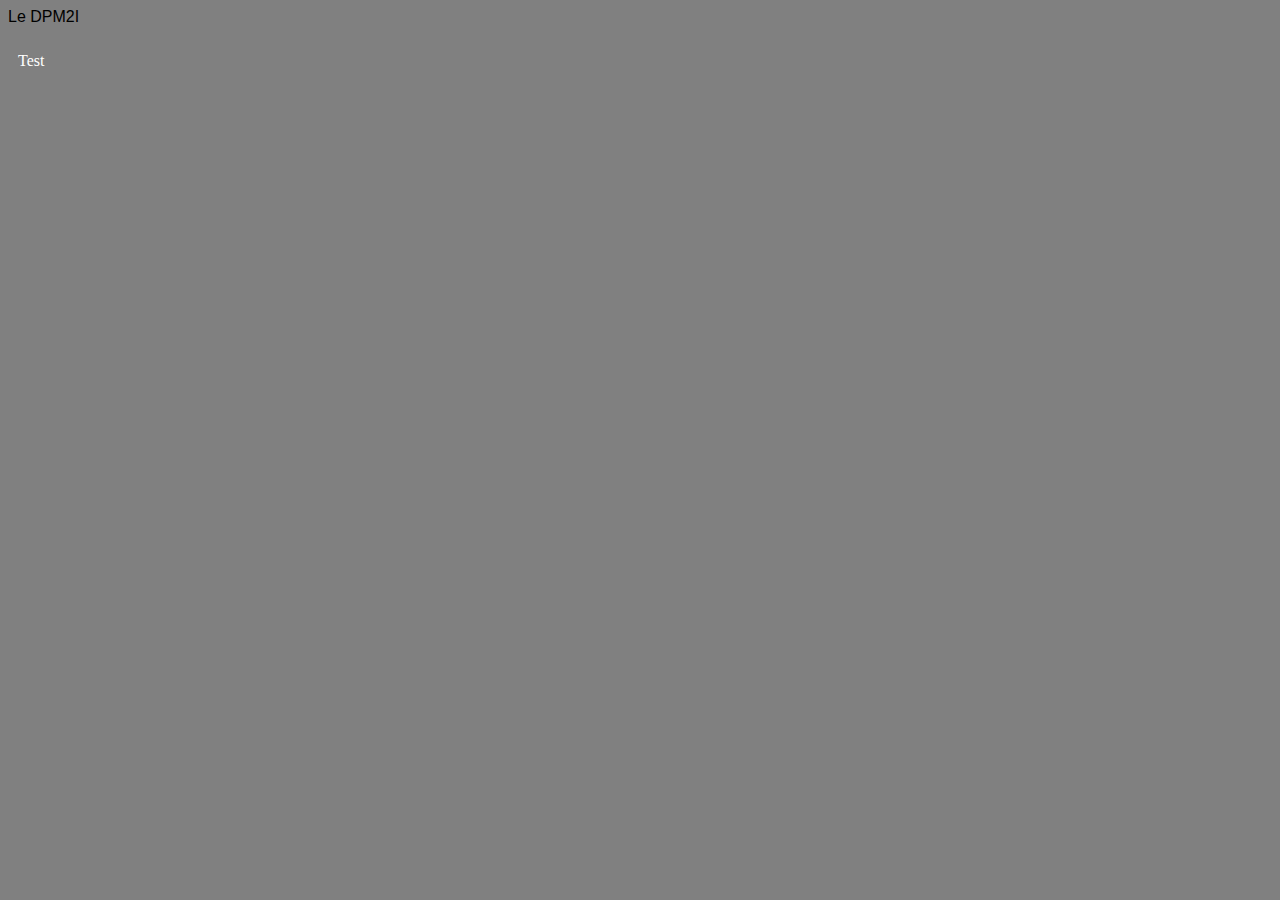
==== index.html @ ec6231ef "Ajout des éléments pour le site web" ====
<!DOCTYPE html>
<html>
    <head>
		<meta charset="UTF-8" >
		<link rel="stylesheet" href="style.css"/>
		<title> Le DPM2I </title>
        <meta content = "PG" name="Paul Georges">
    </head>
    <body>
        <header> Le DPM2I</header>
        <section>
            <p>
                Test
            </p>
        </section>
    </body>
</html>
---- style.css ----
body{
	background-color: gray;
	background-image: url(img/backgound.png);
	font-family: 'Segoe UI';
}

header{
	font-family: Arial, Helvetica, sans-serif;
}

h1{
	color: green;
	text-align: center;
}

h2{
	color: red;
	text-align: center;
}
section{
  width: 55%;

  padding: 10px;
}

p{
	color: white;
	font-family: Times;
}

a{
	color: red;
}
ul{
	color: white;
	font-family: Times;
	margin-right: 25%;
}
.center{
	display: block;
	margin-left: auto;
	margin-right: auto;
	width: 45%;

}
.right{
	margin-left: 50%;
}
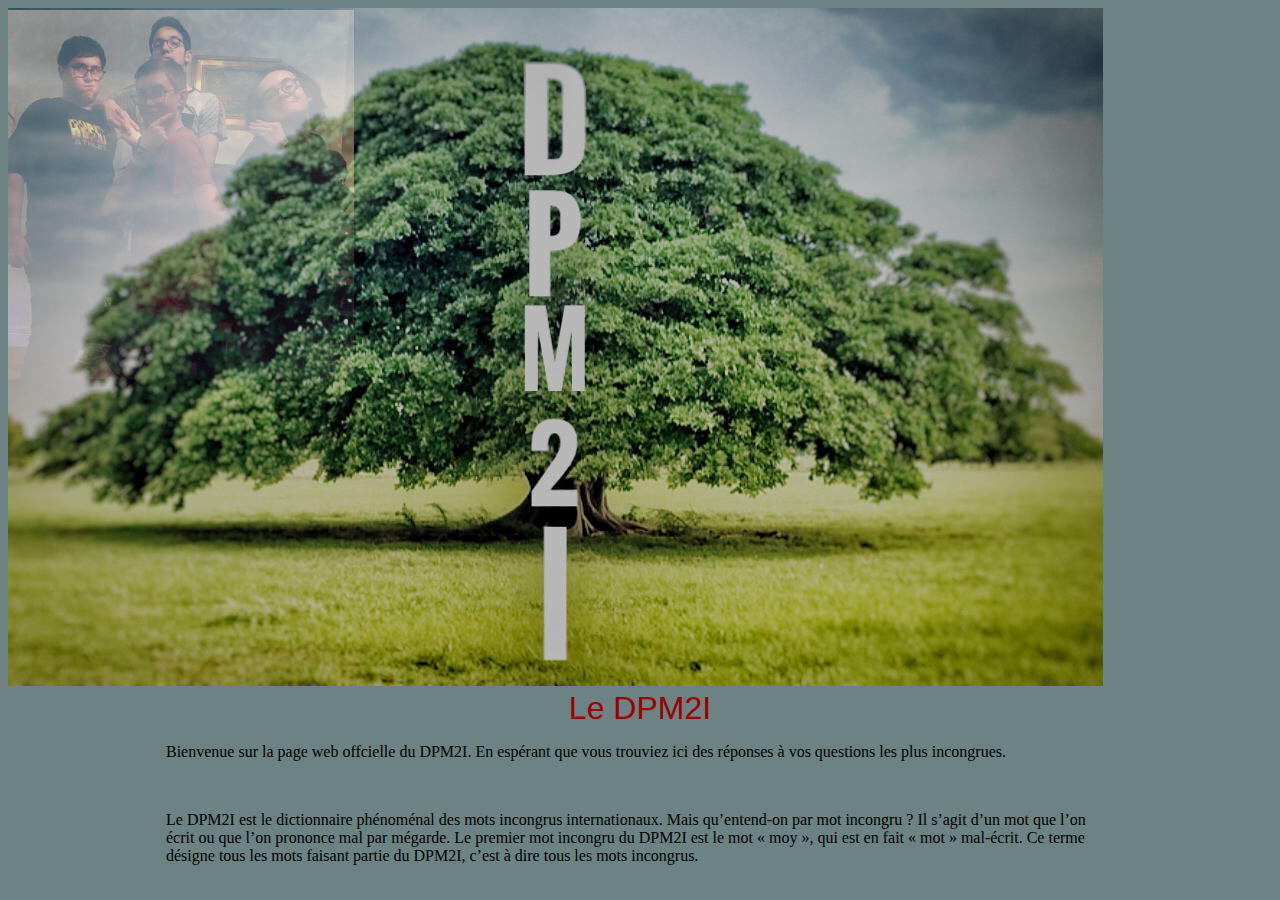
==== commit 5899e708: "Ajout d'une image et du texte" ====
--- a/index.html
+++ b/index.html
@@ -7,10 +7,19 @@
         <meta content = "PG" name="Paul Georges">
     </head>
     <body>
+        <img src="image/background.png">
         <header> Le DPM2I</header>
         <section>
-            <p>
-                Test
+            <p class = center>
+                Bienvenue sur la page web offcielle du DPM2I.
+                En espérant que vous trouviez ici des réponses à vos questions les plus incongrues.
+            </p>
+            <br/>
+            <p class = center>
+                Le DPM2I est le dictionnaire phénoménal des mots incongrus internationaux. 
+                Mais qu’entend-on par mot incongru ? Il s’agit d’un mot que l’on écrit ou que l’on prononce mal par mégarde. 
+                Le premier mot incongru du DPM2I est le mot « moy », qui est en fait « mot » mal-écrit. 
+                Ce terme désigne tous les mots faisant partie du DPM2I, c’est à dire tous les mots incongrus.
             </p>
         </section>
     </body>
--- a/style.css
+++ b/style.css
@@ -1,11 +1,14 @@
 body{
-	background-color: gray;
-	background-image: url(img/backgound.png);
+	/*background-image: url("image/background.png");*/
+	background-color: rgb(47, 79, 79,0.7);
 	font-family: 'Segoe UI';
 }
 
 header{
+	color :rgb(156,0,0);
+	font-size: xx-large;
 	font-family: Arial, Helvetica, sans-serif;
+	text-align: center;
 }
 
 h1{
@@ -17,20 +20,12 @@
 	color: red;
 	text-align: center;
 }
-section{
-  width: 55%;
-
-  padding: 10px;
-}
 
 p{
-	color: white;
+	color: black;
 	font-family: Times;
 }
 
-a{
-	color: red;
-}
 ul{
 	color: white;
 	font-family: Times;
@@ -40,7 +35,7 @@
 	display: block;
 	margin-left: auto;
 	margin-right: auto;
-	width: 45%;
+	width: 75%;
 
 }
 .right{
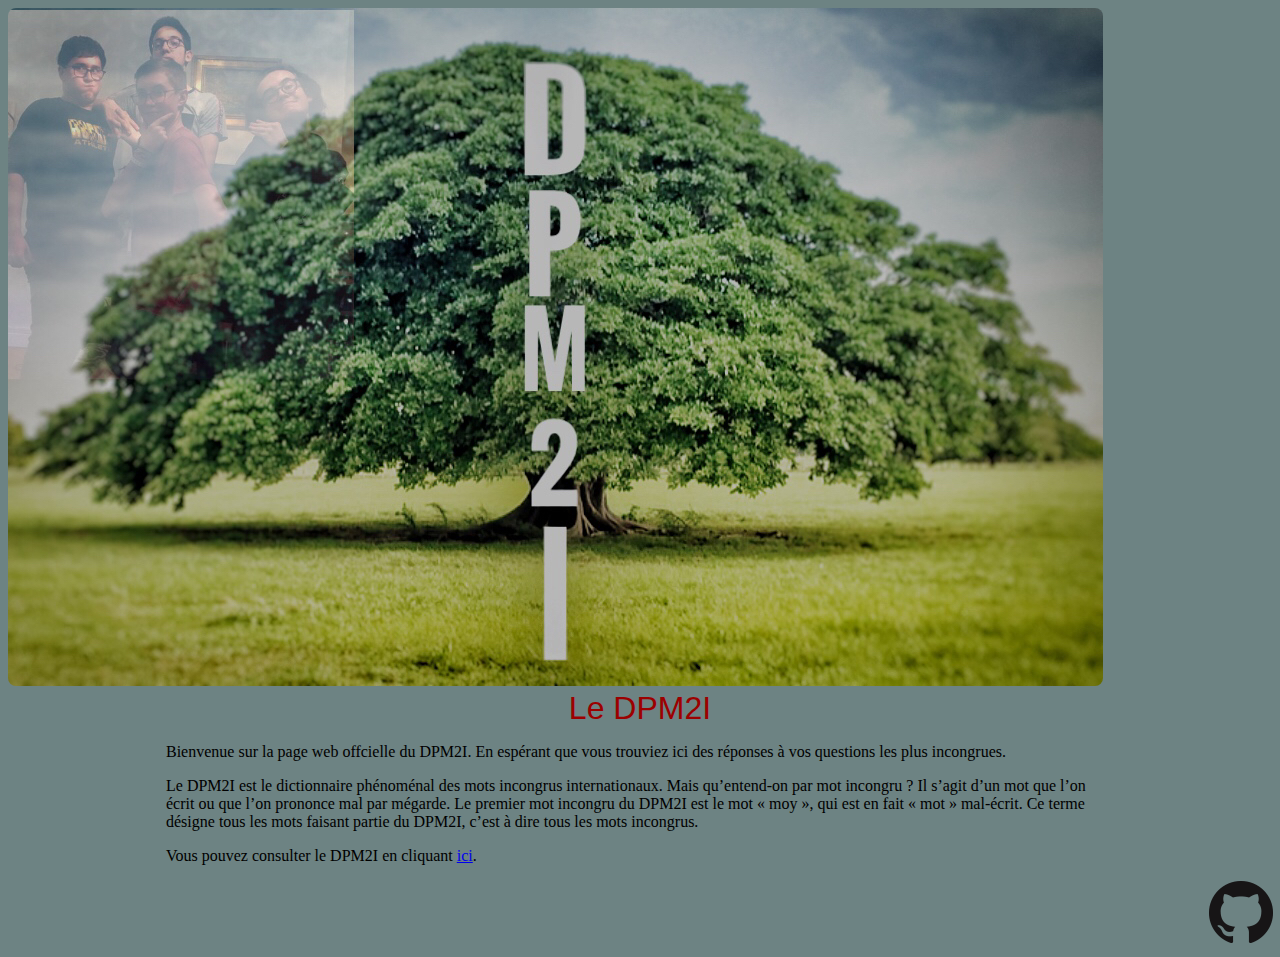
==== commit 27c6ecde: "Ajout du logo et de couleurs différentes" ====
--- a/index.html
+++ b/index.html
@@ -5,6 +5,7 @@
 		<link rel="stylesheet" href="style.css"/>
 		<title> Le DPM2I </title>
         <meta content = "PG" name="Paul Georges">
+        <link rel="shortcut icon" type="image/x-icon" href="image/github-logo.png"/>
     </head>
     <body>
         <img src="image/background.png">
@@ -14,13 +15,18 @@
                 Bienvenue sur la page web offcielle du DPM2I.
                 En espérant que vous trouviez ici des réponses à vos questions les plus incongrues.
             </p>
-            <br/>
             <p class = center>
                 Le DPM2I est le dictionnaire phénoménal des mots incongrus internationaux. 
                 Mais qu’entend-on par mot incongru ? Il s’agit d’un mot que l’on écrit ou que l’on prononce mal par mégarde. 
                 Le premier mot incongru du DPM2I est le mot « moy », qui est en fait « mot » mal-écrit. 
                 Ce terme désigne tous les mots faisant partie du DPM2I, c’est à dire tous les mots incongrus.
             </p>
+            <p class = center>
+                Vous pouvez consulter le DPM2I en cliquant <a href="DPM2I.html">ici</a>.
+                <a href=https://github.com/RadioGnu/DPM2I></a>
+            </p>
+            <a class = right href=https://github.com/RadioGnu/DPM2I target = "_blank"> 
+                <img src="image/github-logo.png"></a>
         </section>
     </body>
 </html>--- a/style.css
+++ b/style.css
@@ -6,28 +6,35 @@
 
 header{
 	color :rgb(156,0,0);
-	font-size: xx-large;
+	font-size: 200%;
 	font-family: Arial, Helvetica, sans-serif;
 	text-align: center;
 }
 
+img {
+	border-radius: 8px;
+}
+
 h1{
-	color: green;
+	color: rgb(156,0,0);
 	text-align: center;
 }
 
 h2{
-	color: red;
-	text-align: center;
+	color: goldenrod;
+}
+
+h3{
+	color: #90e4c1; 
 }
 
 p{
+	font-size: 100%;
 	color: black;
 	font-family: Times;
 }
 
 ul{
-	color: white;
 	font-family: Times;
 	margin-right: 25%;
 }
@@ -39,5 +46,5 @@
 
 }
 .right{
-	margin-left: 50%;
+	margin-left: 95%;
 }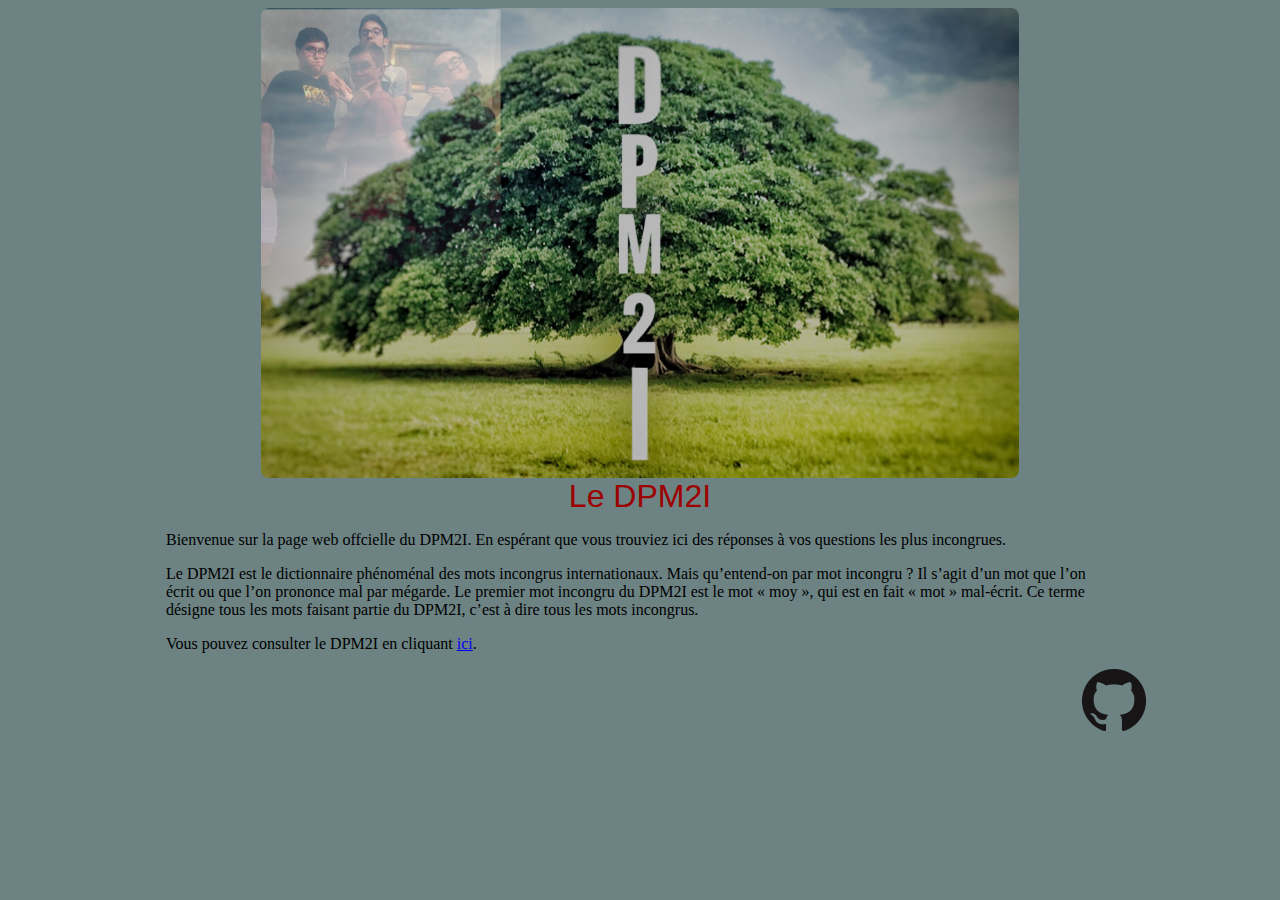
==== commit 97ea98b9: "Image centrée et compatible mobile" ====
--- a/index.html
+++ b/index.html
@@ -8,7 +8,7 @@
         <link rel="shortcut icon" type="image/x-icon" href="image/github-logo.png"/>
     </head>
     <body>
-        <img src="image/background.png">
+        <img src="image/background.png" class = center>
         <header> Le DPM2I</header>
         <section>
             <p class = center>
--- a/style.css
+++ b/style.css
@@ -38,13 +38,29 @@
 	font-family: Times;
 	margin-right: 25%;
 }
+
 .center{
 	display: block;
 	margin-left: auto;
 	margin-right: auto;
-	width: 75%;
+	width: 100%;
+}
+img.center{
+	width: 85%;
+}
 
+@media only screen and (min-width: 800px){
+	.center{
+		display: block;
+		margin-left: auto;
+		margin-right: auto;
+		width: 75%;
+	}
+	img.center{
+		width: 60%;
+	}
 }
+
 .right{
-	margin-left: 95%;
+	margin-left: 85%;
 }